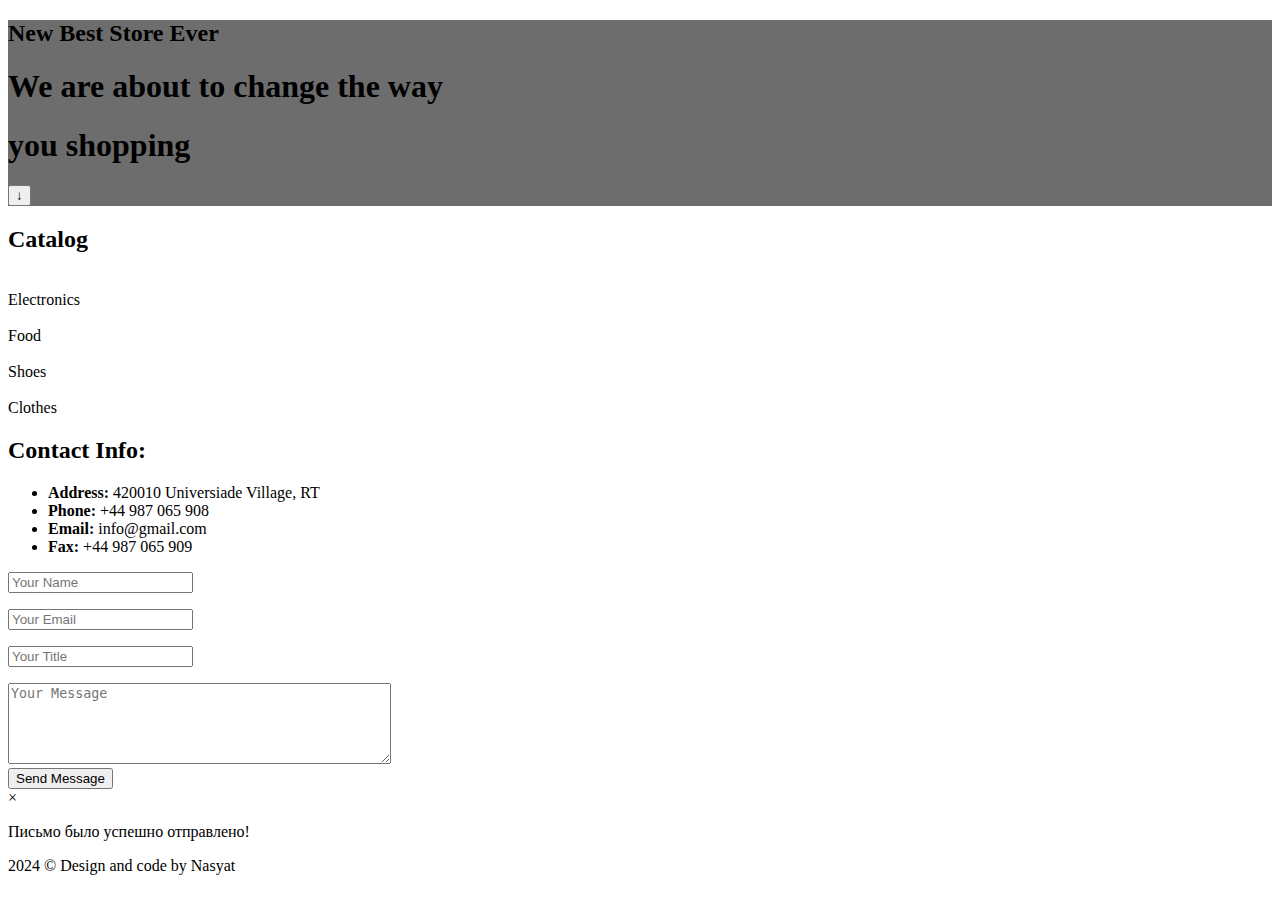
==== src/main/resources/templates/index.html @ b8fedf58 "first" ====
<!DOCTYPE html>
<html lang="en" xmlns:th="https://www.thymeleaf.org">
<head>
    <meta charset="UTF-8">
    <meta http-equiv="X-UA-Compatible" content="IE=edge">

    <title>Jinx | Online-store</title>

    <link rel="icon" type="image/png" th:href="@{../images/logo.png}">

    <meta name="viewport" content="width=device-width, initial-scale=1.0">

    <link rel="stylesheet" th:href="@{../css/style.css}">
    <!--  Fonts-->
    <link rel="preconnect" href="https://fonts.googleapis.com">
    <link rel="preconnect" href="https://fonts.gstatic.com" crossorigin>
    <link href="https://fonts.googleapis.com/css2?family=Playfair+Display:ital@0;1&family=Work+Sans:wght@300;500;700&display=swap"
          rel="stylesheet">

</head>

<body>


<!--Main-->
<section class="page" id="home">
    <div th:replace="temp/header :: header"></div>

    <div class="intro" id="intro" style="background-color: rgba(12, 12, 12, 0.6);">
        <div class="container">
            <div class="intro_inner">
                <h2 class="intro_title">New Best Store Ever</h2>
                <h1 class="intro-suptitle">We are about to change the way </h1>
                <h1 class="intro-suptitle intro-suptitle--dop">you shopping</h1>
                <button class="btn_scroll" id="scroll">&darr;</button>
            </div>
        </div>
    </div>
</section>


<!--Catalog-->
<section class="section" id="catalog">
    <div class="container">

        <div class="section_header">
            <h2 class="section_title section_title--catalog">Catalog</h2>
        </div>

        <div class="catalog">
            <div class="catalog_item">
                <div class="catalog_img">
                    <a th:href="@{/products}">
                        <img th:src="@{/images/electronic.png}" alt="">
                        <div class="catalog_text">Electronics</div>
                    </a>
                </div>
            </div>

            <div class="catalog_item">
                <div class="catalog_img">
                    <a th:href="@{/products}">
                        <img th:src="@{/images/food.png}" alt="">
                        <div class="catalog_text">Food</div>
                    </a>
                </div>
            </div>
        </div>

        <div class="catalog">
            <div class="catalog_item">
                <div class="catalog_img">
                    <a th:href="@{/products}">
                        <img style="opacity: .6" th:src="@{/images/shoes.png}" alt="">
                        <div class="catalog_text">Shoes</div>
                    </a>
                </div>
            </div>

            <div class="catalog_item">
                <div class="catalog_img">
                    <a th:href="@{/products}">
                        <img th:src="@{/images/clothes.png}" alt="">
                        <div class="catalog_text">Clothes</div>
                    </a>
                </div>
            </div>

        </div>
    </div>
</section>


<!-- START: Contact Info -->
<section class="section" id="contact">
    <div class="container">

        <!-- START: Info -->
        <div class="section_header">
            <h2 class="section_title section_title--catalog">Contact Info:</h2>
        </div>

        <!-- END: Info -->

        <div class="contact_info">
            <ul class="contact_info_pos">
                <li>
                    <strong>Address:</strong> 420010 Universiade Village, RT
                </li>
                <li>
                    <strong>Phone:</strong> +44 987 065 908
                </li>
                <li>
                    <strong>Email:</strong> info@gmail.com
                </li>
                <li>
                    <strong>Fax:</strong> +44 987 065 909
                </li>
            </ul>

            <!-- START: Form -->
            <form action="/" class="con" th:object="${contactForm}" th:method="POST" id="contactForm">
                <div class="form_items">
                    <div class="form_input">
                        <p style="color: red" th:if="${#fields.hasErrors('name')}" th:errors="*{name}"></p>
                        <input type="text" class="form_input" name="name" placeholder="Your Name">
                        <p style="color: red" th:if="${#fields.hasErrors('email')}" th:errors="*{email}"></p>
                        <input type="email" class="form_input" name="email" placeholder="Your Email">
                    </div>
                    <div class="form_input">
                        <p style="color: red" th:if="${#fields.hasErrors('title')}" th:errors="*{title}"></p>
                        <input type="text" class="form_input" name="title" placeholder="Your Title">
                    </div>
                    <div class="form_input">
                        <p style="color: red" th:if="${#fields.hasErrors('comment')}" th:errors="*{comment}"></p>
                        <textarea class="form_input" cols="45" rows="5" name="comment" placeholder="Your Message"
                                  aria-required="true"></textarea>
                    </div>
                    <div class="form_input">
                        <button id="sendEmail" class="btn" type="submit">Send Message</button>
                    </div>
                </div>
            </form>
            <!-- END: Form -->

            <!-- Модальное окно -->
            <div id="myModal" class="modal">
                <div class="modal-content">
                    <span class="close">&times;</span>
                    <p>Письмо было успешно отправлено!</p>
                </div>
            </div>
        </div>
    </div>
</section>
<!-- END: Contact Info -->


<!--
START: Footer
-->
<footer class="footer">
    <div class="container">
        <!--            <div class="nk-footer-social">-->
        <!--                <ul>-->
        <!--                    <a href="https://www.facebook.com/unvabdesign/"><i class="fa fa-facebook"></i></a>-->
        <!--                    <a href="https://dribbble.com/_nK"><i class="fa fa-dribbble"></i></a>-->
        <!--                    <a href="https://www.instagram.com/unvab/"><i class="fa fa-instagram"></i></a>-->
        <!--                </ul>-->
        <!--            </div>-->

        <div class="footer_text">
            <p>2024 &copy; Design and code by Nasyat</p>
        </div>
    </div>
</footer>
<!-- END: Footer -->


<script src="https://ajax.googleapis.com/ajax/libs/jquery/3.3.1/jquery.min.js"></script>
<script src="/js/app.js"></script>


</body>
</html>
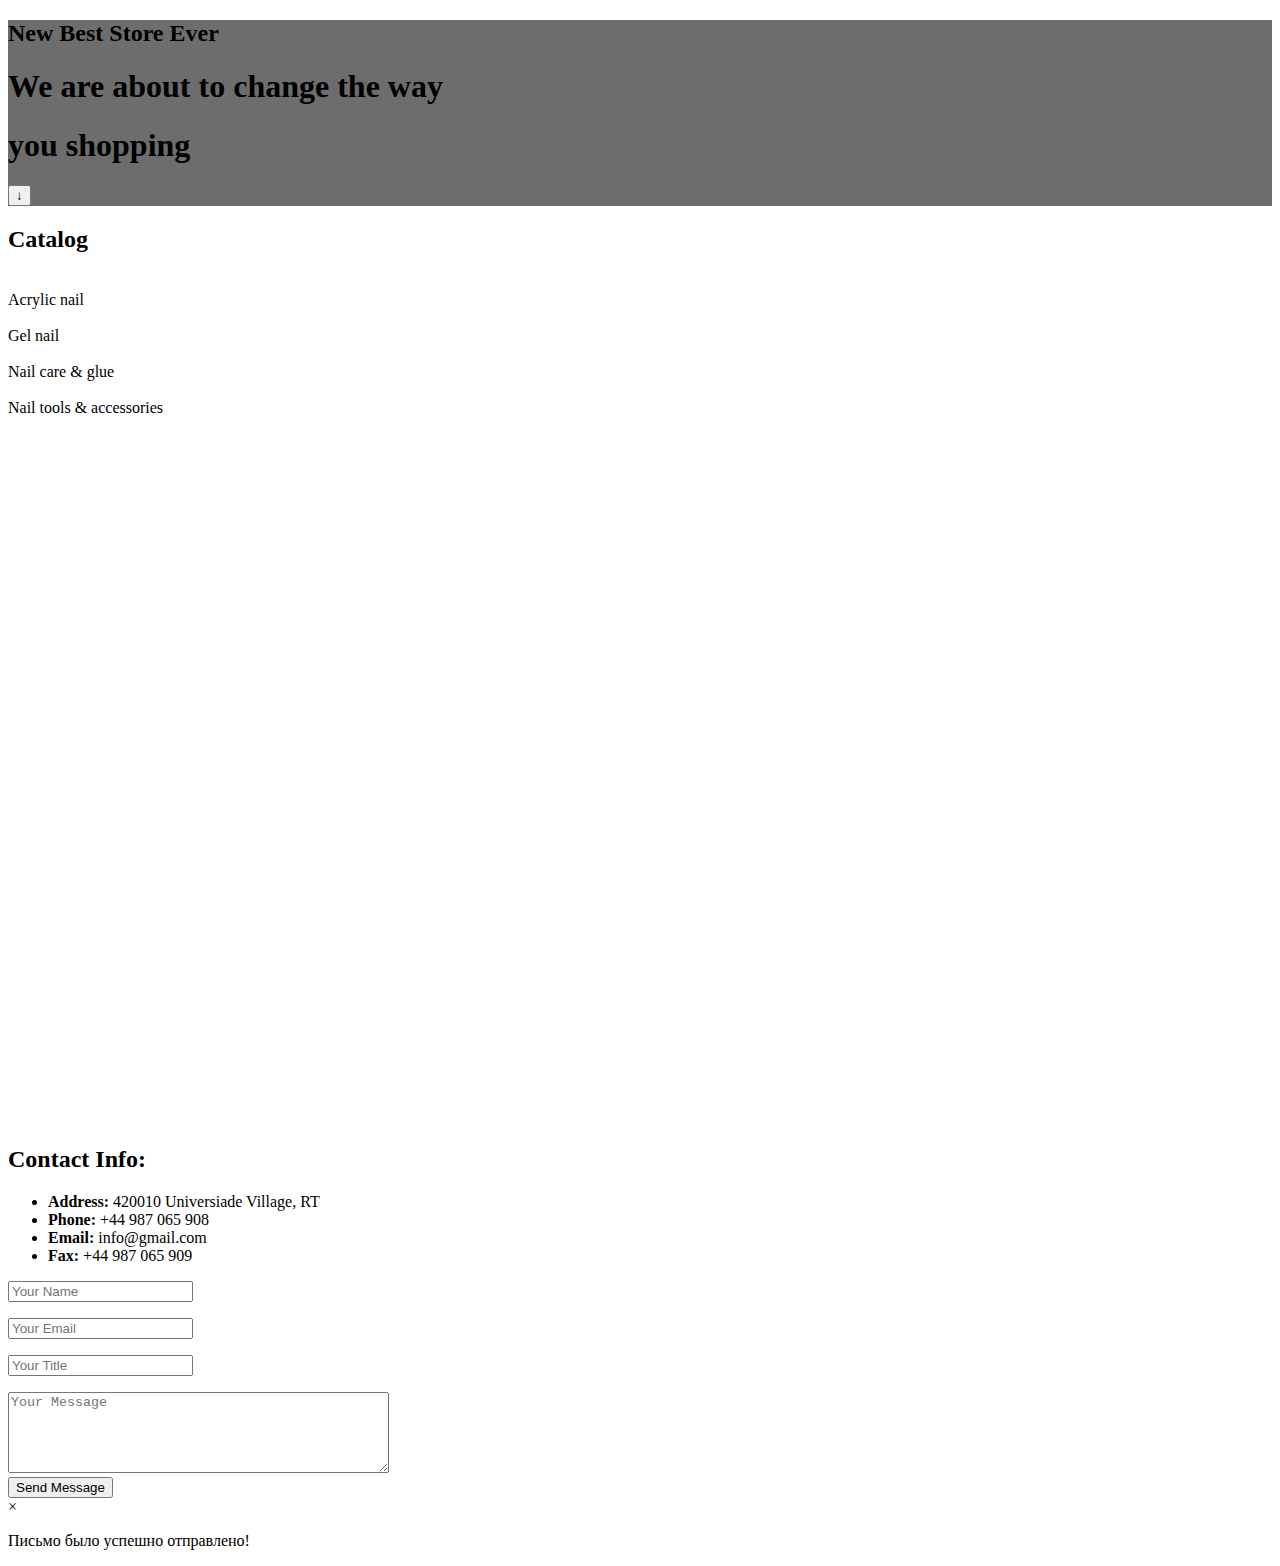
==== commit f09197ab: "valid email and style product" ====
--- a/src/main/resources/templates/index.html
+++ b/src/main/resources/templates/index.html
@@ -40,115 +40,102 @@
 
 
 <!--Catalog-->
-<section class="section" id="catalog">
-    <div class="container">
+<section class="section" style="height: 100vh" id="catalog">
+    <div class="section_header">
+        <h2 class="section_title">Catalog</h2>
+    </div>
 
-        <div class="section_header">
-            <h2 class="section_title section_title--catalog">Catalog</h2>
-        </div>
-
-        <div class="catalog">
-            <div class="catalog_item">
-                <div class="catalog_img">
-                    <a th:href="@{/products}">
-                        <img th:src="@{/images/electronic.png}" alt="">
-                        <div class="catalog_text">Electronics</div>
-                    </a>
-                </div>
-            </div>
-
-            <div class="catalog_item">
-                <div class="catalog_img">
-                    <a th:href="@{/products}">
-                        <img th:src="@{/images/food.png}" alt="">
-                        <div class="catalog_text">Food</div>
-                    </a>
-                </div>
+    <div class="catalog">
+        <div class="catalog_item">
+            <div class="catalog_img">
+                <a th:href="@{/products}">
+                    <img th:src="@{/images/acrylic.png}" alt="">
+                    <div class="catalog_text">Acrylic nail</div>
+                </a>
             </div>
         </div>
 
-        <div class="catalog">
-            <div class="catalog_item">
-                <div class="catalog_img">
-                    <a th:href="@{/products}">
-                        <img style="opacity: .6" th:src="@{/images/shoes.png}" alt="">
-                        <div class="catalog_text">Shoes</div>
-                    </a>
-                </div>
+        <div class="catalog_item">
+            <div class="catalog_img">
+                <a th:href="@{/products}">
+                    <img th:src="@{/images/gel.png}" alt="">
+                    <div class="catalog_text">Gel nail</div>
+                </a>
             </div>
+        </div>
 
-            <div class="catalog_item">
-                <div class="catalog_img">
-                    <a th:href="@{/products}">
-                        <img th:src="@{/images/clothes.png}" alt="">
-                        <div class="catalog_text">Clothes</div>
-                    </a>
-                </div>
+        <div class="catalog_item">
+            <div class="catalog_img">
+                <a th:href="@{/products}">
+                    <img th:src="@{/images/care.png}" alt="">
+                    <div class="catalog_text">Nail care & glue</div>
+                </a>
             </div>
+        </div>
 
+        <div class="catalog_item">
+            <div class="catalog_img">
+                <a th:href="@{/products}">
+                    <img th:src="@{/images/accessories.png}" alt="">
+                    <div class="catalog_text">Nail tools & accessories</div>
+                </a>
+            </div>
         </div>
+
     </div>
 </section>
 
 
 <!-- START: Contact Info -->
 <section class="section" id="contact">
-    <div class="container">
+    <div class="section_header">
+        <h2 class="section_title">Contact Info:</h2>
+    </div>
 
-        <!-- START: Info -->
-        <div class="section_header">
-            <h2 class="section_title section_title--catalog">Contact Info:</h2>
-        </div>
+    <div class="contact_info">
+        <ul class="contact_info_pos">
+            <li>
+                <strong>Address:</strong> 420010 Universiade Village, RT
+            </li>
+            <li>
+                <strong>Phone:</strong> +44 987 065 908
+            </li>
+            <li>
+                <strong>Email:</strong> info@gmail.com
+            </li>
+            <li>
+                <strong>Fax:</strong> +44 987 065 909
+            </li>
+        </ul>
 
-        <!-- END: Info -->
+        <!-- START: Form -->
+        <form action="/" class="form_container" th:object="${contactForm}" th:method="POST" id="contactForm">
+            <div class="form_items">
+                <div>
+                    <p class="error" th:if="${#fields.hasErrors('name')}" th:errors="*{name}"></p>
+                    <input type="text" name="name" placeholder="Your Name">
+                    <p style="color: red" th:if="${#fields.hasErrors('email')}" th:errors="*{email}"></p>
+                    <input type="email" name="email" placeholder="Your Email">
+                </div>
+                <div>
+                    <p style="color: red" th:if="${#fields.hasErrors('title')}" th:errors="*{title}"></p>
+                    <input type="text" name="title" placeholder="Your Title">
+                </div>
+                <div>
+                    <p style="color: red" th:if="${#fields.hasErrors('comment')}" th:errors="*{comment}"></p>
+                    <textarea cols="45" rows="5" name="comment" placeholder="Your Message"
+                              aria-required="true"></textarea>
+                </div>
+                <button id="sendEmail" class="btn" type="submit">Send Message</button>
+            </div>
+        </form>
+        <!-- END: Form -->
 
-        <div class="contact_info">
-            <ul class="contact_info_pos">
-                <li>
-                    <strong>Address:</strong> 420010 Universiade Village, RT
-                </li>
-                <li>
-                    <strong>Phone:</strong> +44 987 065 908
-                </li>
-                <li>
-                    <strong>Email:</strong> info@gmail.com
-                </li>
-                <li>
-                    <strong>Fax:</strong> +44 987 065 909
-                </li>
-            </ul>
-
-            <!-- START: Form -->
-            <form action="/" class="con" th:object="${contactForm}" th:method="POST" id="contactForm">
-                <div class="form_items">
-                    <div class="form_input">
-                        <p style="color: red" th:if="${#fields.hasErrors('name')}" th:errors="*{name}"></p>
-                        <input type="text" class="form_input" name="name" placeholder="Your Name">
-                        <p style="color: red" th:if="${#fields.hasErrors('email')}" th:errors="*{email}"></p>
-                        <input type="email" class="form_input" name="email" placeholder="Your Email">
-                    </div>
-                    <div class="form_input">
-                        <p style="color: red" th:if="${#fields.hasErrors('title')}" th:errors="*{title}"></p>
-                        <input type="text" class="form_input" name="title" placeholder="Your Title">
-                    </div>
-                    <div class="form_input">
-                        <p style="color: red" th:if="${#fields.hasErrors('comment')}" th:errors="*{comment}"></p>
-                        <textarea class="form_input" cols="45" rows="5" name="comment" placeholder="Your Message"
-                                  aria-required="true"></textarea>
-                    </div>
-                    <div class="form_input">
-                        <button id="sendEmail" class="btn" type="submit">Send Message</button>
-                    </div>
-                </div>
-            </form>
-            <!-- END: Form -->
-
-            <!-- Модальное окно -->
-            <div id="myModal" class="modal">
-                <div class="modal-content">
-                    <span class="close">&times;</span>
-                    <p>Письмо было успешно отправлено!</p>
-                </div>
+        <!-- Модальное окно -->
+        <div id="myModal" class="modal">
+            <div class="modal-content">
+                <span class="close">&times;</span>
+                <p>Письмо было успешно отправлено!</p>
             </div>
         </div>
     </div>
@@ -159,21 +146,21 @@
 <!--
 START: Footer
 -->
-<footer class="footer">
-    <div class="container">
-        <!--            <div class="nk-footer-social">-->
-        <!--                <ul>-->
-        <!--                    <a href="https://www.facebook.com/unvabdesign/"><i class="fa fa-facebook"></i></a>-->
-        <!--                    <a href="https://dribbble.com/_nK"><i class="fa fa-dribbble"></i></a>-->
-        <!--                    <a href="https://www.instagram.com/unvab/"><i class="fa fa-instagram"></i></a>-->
-        <!--                </ul>-->
-        <!--            </div>-->
+<!--<footer class="footer">-->
+<!--    <div class="container">-->
+<!--        &lt;!&ndash;            <div class="nk-footer-social">&ndash;&gt;-->
+<!--        &lt;!&ndash;                <ul>&ndash;&gt;-->
+<!--        &lt;!&ndash;                    <a href="https://www.facebook.com/unvabdesign/"><i class="fa fa-facebook"></i></a>&ndash;&gt;-->
+<!--        &lt;!&ndash;                    <a href="https://dribbble.com/_nK"><i class="fa fa-dribbble"></i></a>&ndash;&gt;-->
+<!--        &lt;!&ndash;                    <a href="https://www.instagram.com/unvab/"><i class="fa fa-instagram"></i></a>&ndash;&gt;-->
+<!--        &lt;!&ndash;                </ul>&ndash;&gt;-->
+<!--        &lt;!&ndash;            </div>&ndash;&gt;-->
 
-        <div class="footer_text">
-            <p>2024 &copy; Design and code by Nasyat</p>
-        </div>
-    </div>
-</footer>
+<!--        <div class="footer_text">-->
+<!--            <p>2024 &copy; Design and code by Nasyat</p>-->
+<!--        </div>-->
+<!--    </div>-->
+<!--</footer>-->
 <!-- END: Footer -->
 
 
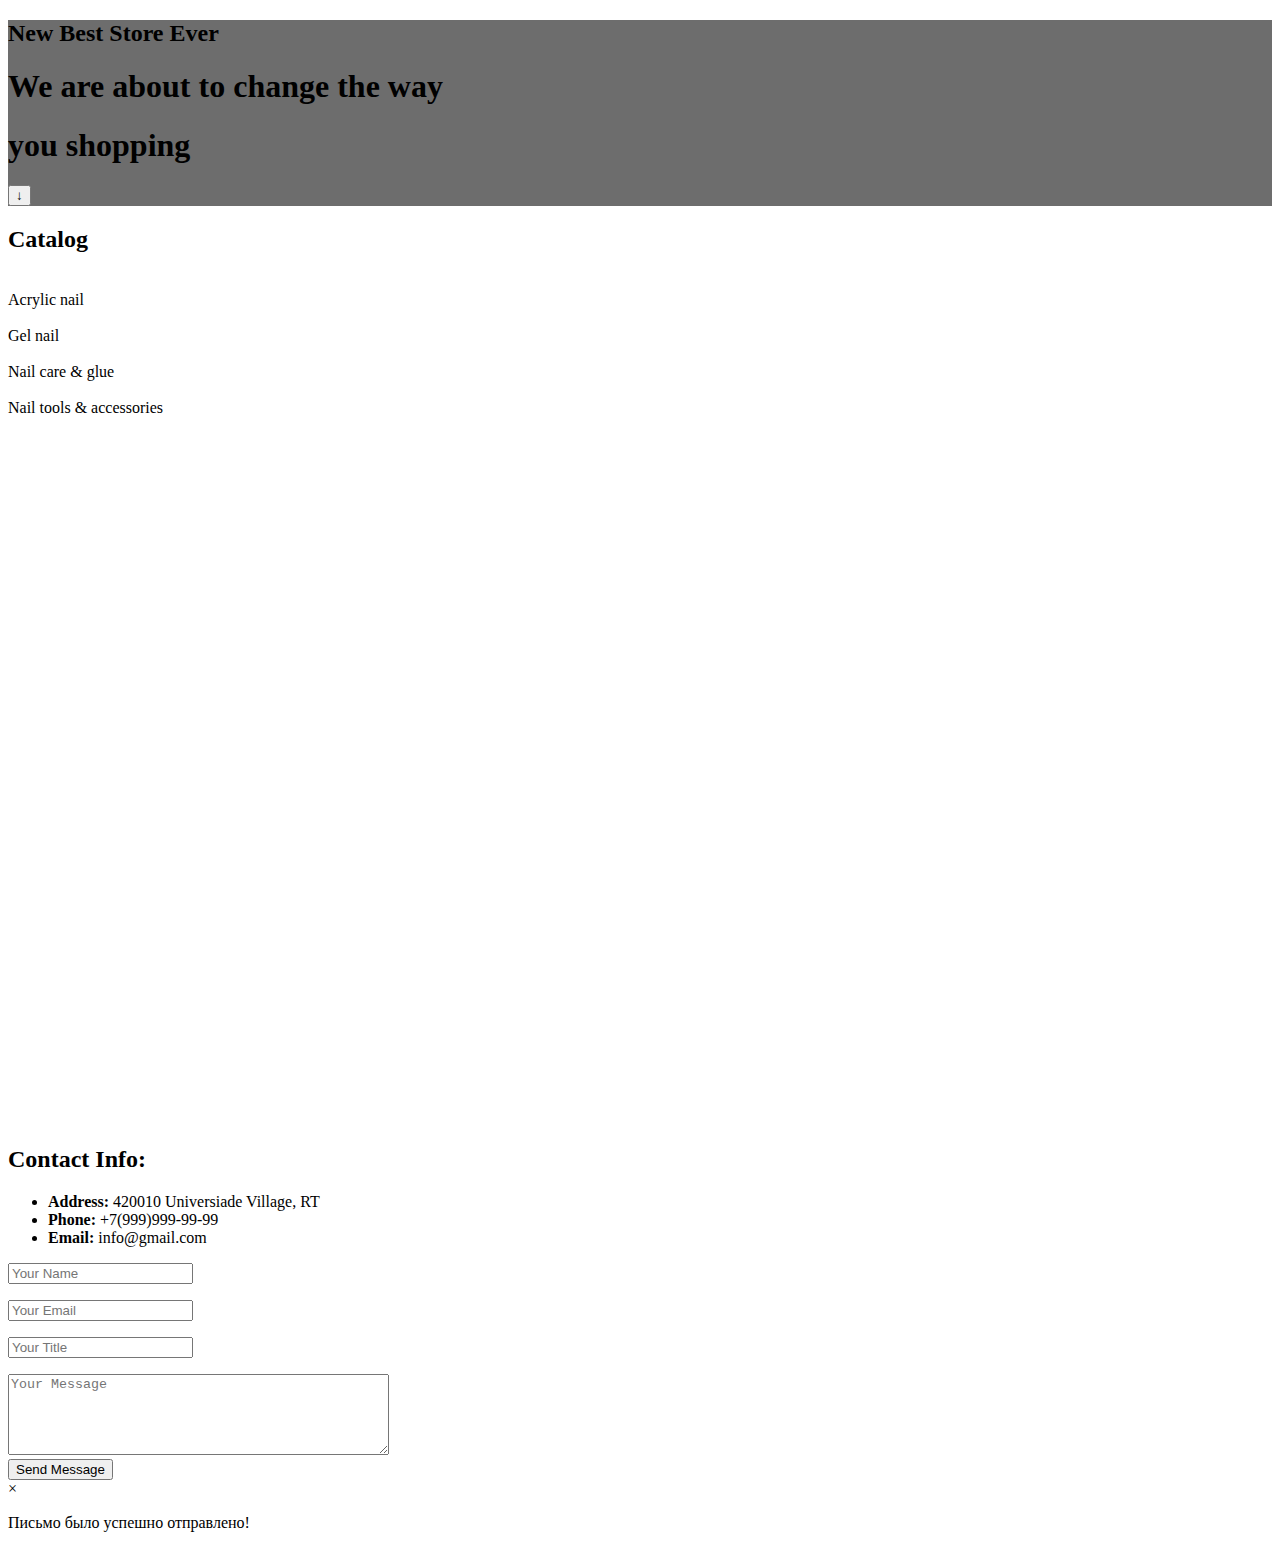
==== commit 07478c4b: "catalog and fonts" ====
--- a/src/main/resources/templates/index.html
+++ b/src/main/resources/templates/index.html
@@ -93,18 +93,15 @@
     </div>
 
     <div class="contact_info">
-        <ul class="contact_info_pos">
+        <ul>
             <li>
                 <strong>Address:</strong> 420010 Universiade Village, RT
             </li>
             <li>
-                <strong>Phone:</strong> +44 987 065 908
+                <strong>Phone:</strong> +7(999)999-99-99
             </li>
             <li>
                 <strong>Email:</strong> info@gmail.com
-            </li>
-            <li>
-                <strong>Fax:</strong> +44 987 065 909
             </li>
         </ul>
 
